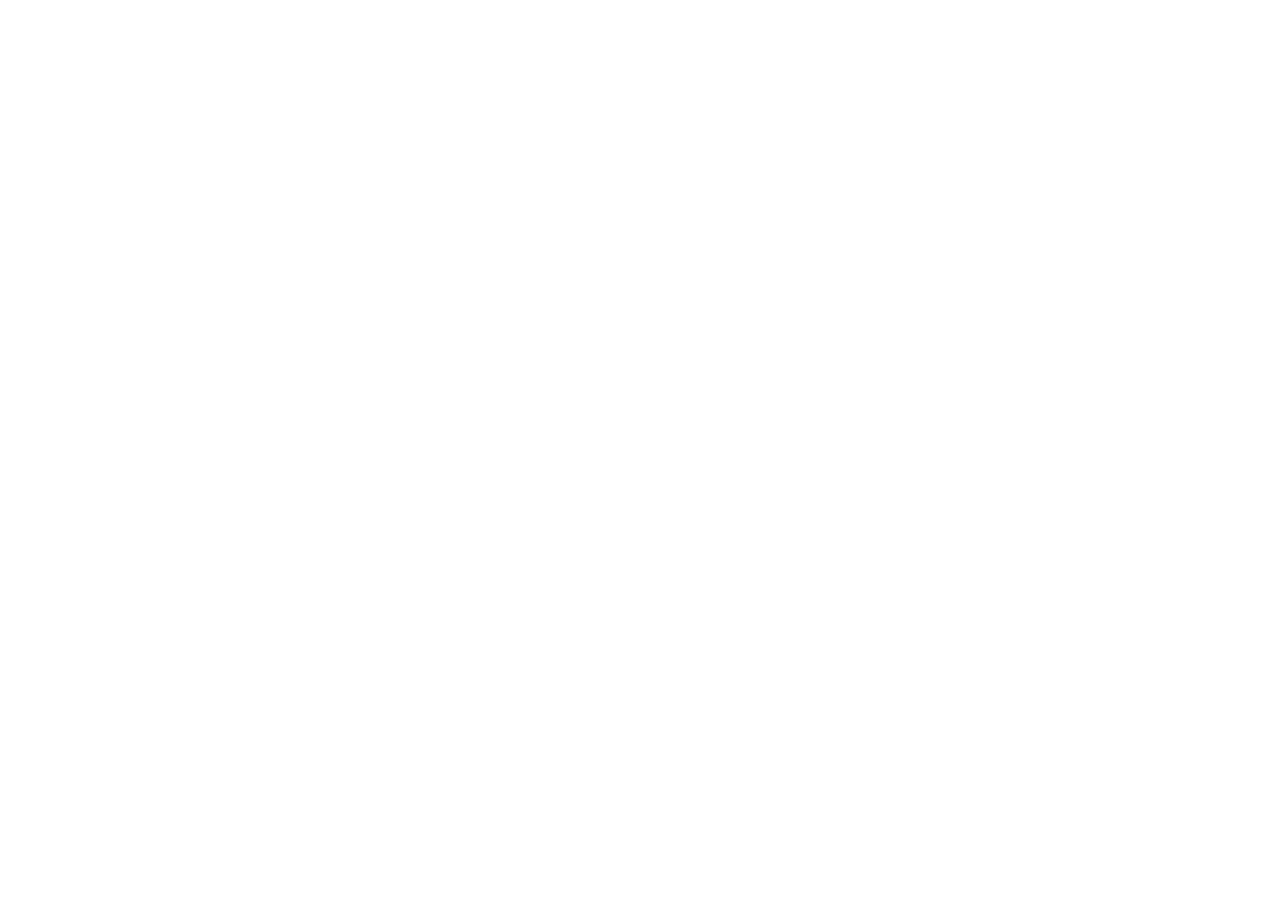
==== index.html @ ce153dad "all HTML will go here" ====
<!DOCTYPE html>
<html lang="en">
<head>
    <meta charset="UTF-8">
    <meta http-equiv="X-UA-Compatible" content="IE=edge">
    <meta name="viewport" content="width=device-width, initial-scale=1.0">
    <title>Document</title>
</head>
<body>
    
</body>
</html>
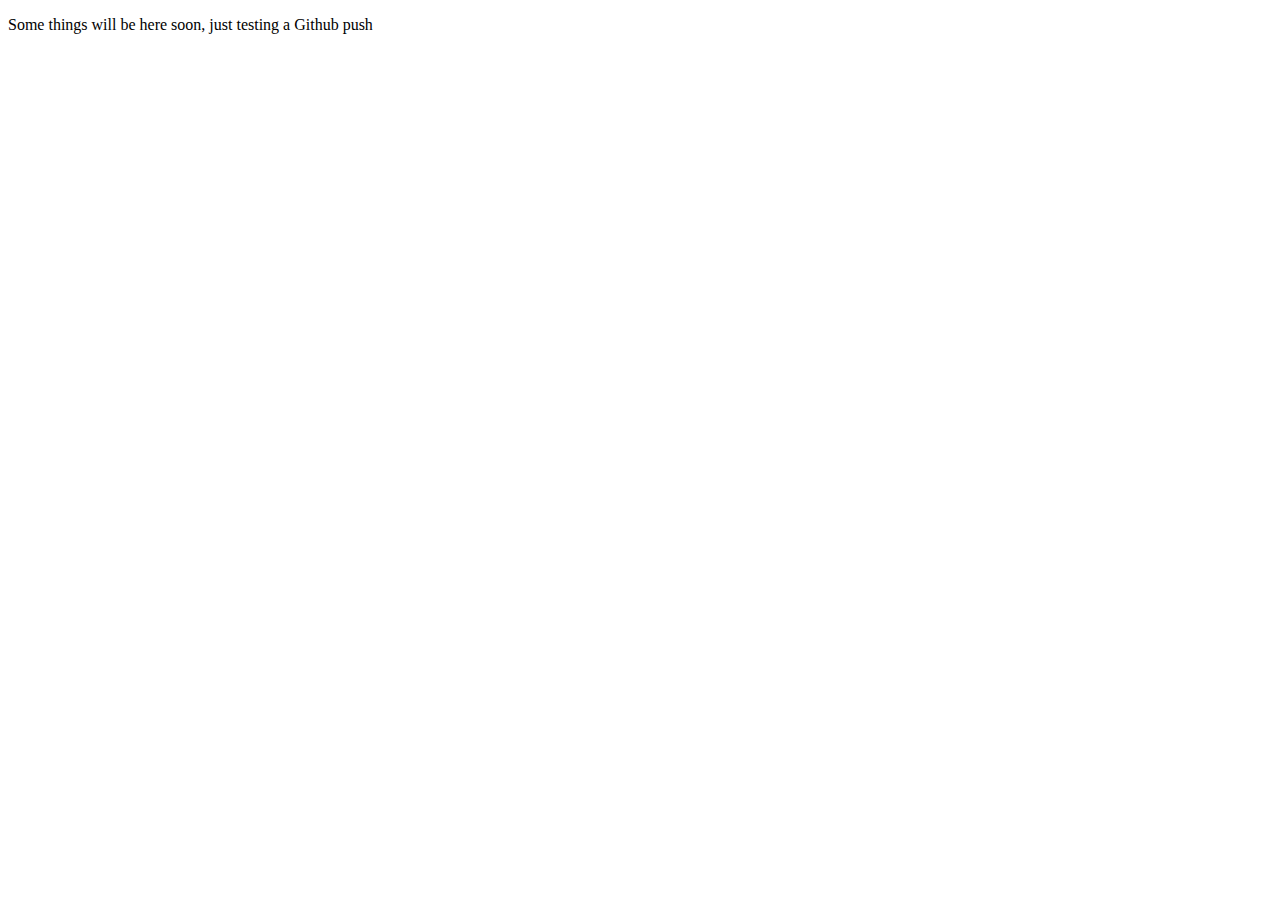
==== commit b3e4a282: "testing IDE Commit connection" ====
--- a/index.html
+++ b/index.html
@@ -7,6 +7,6 @@
     <title>Document</title>
 </head>
 <body>
-    
+    <p>Some things will be here soon, just testing a Github push</p>
 </body>
 </html>
